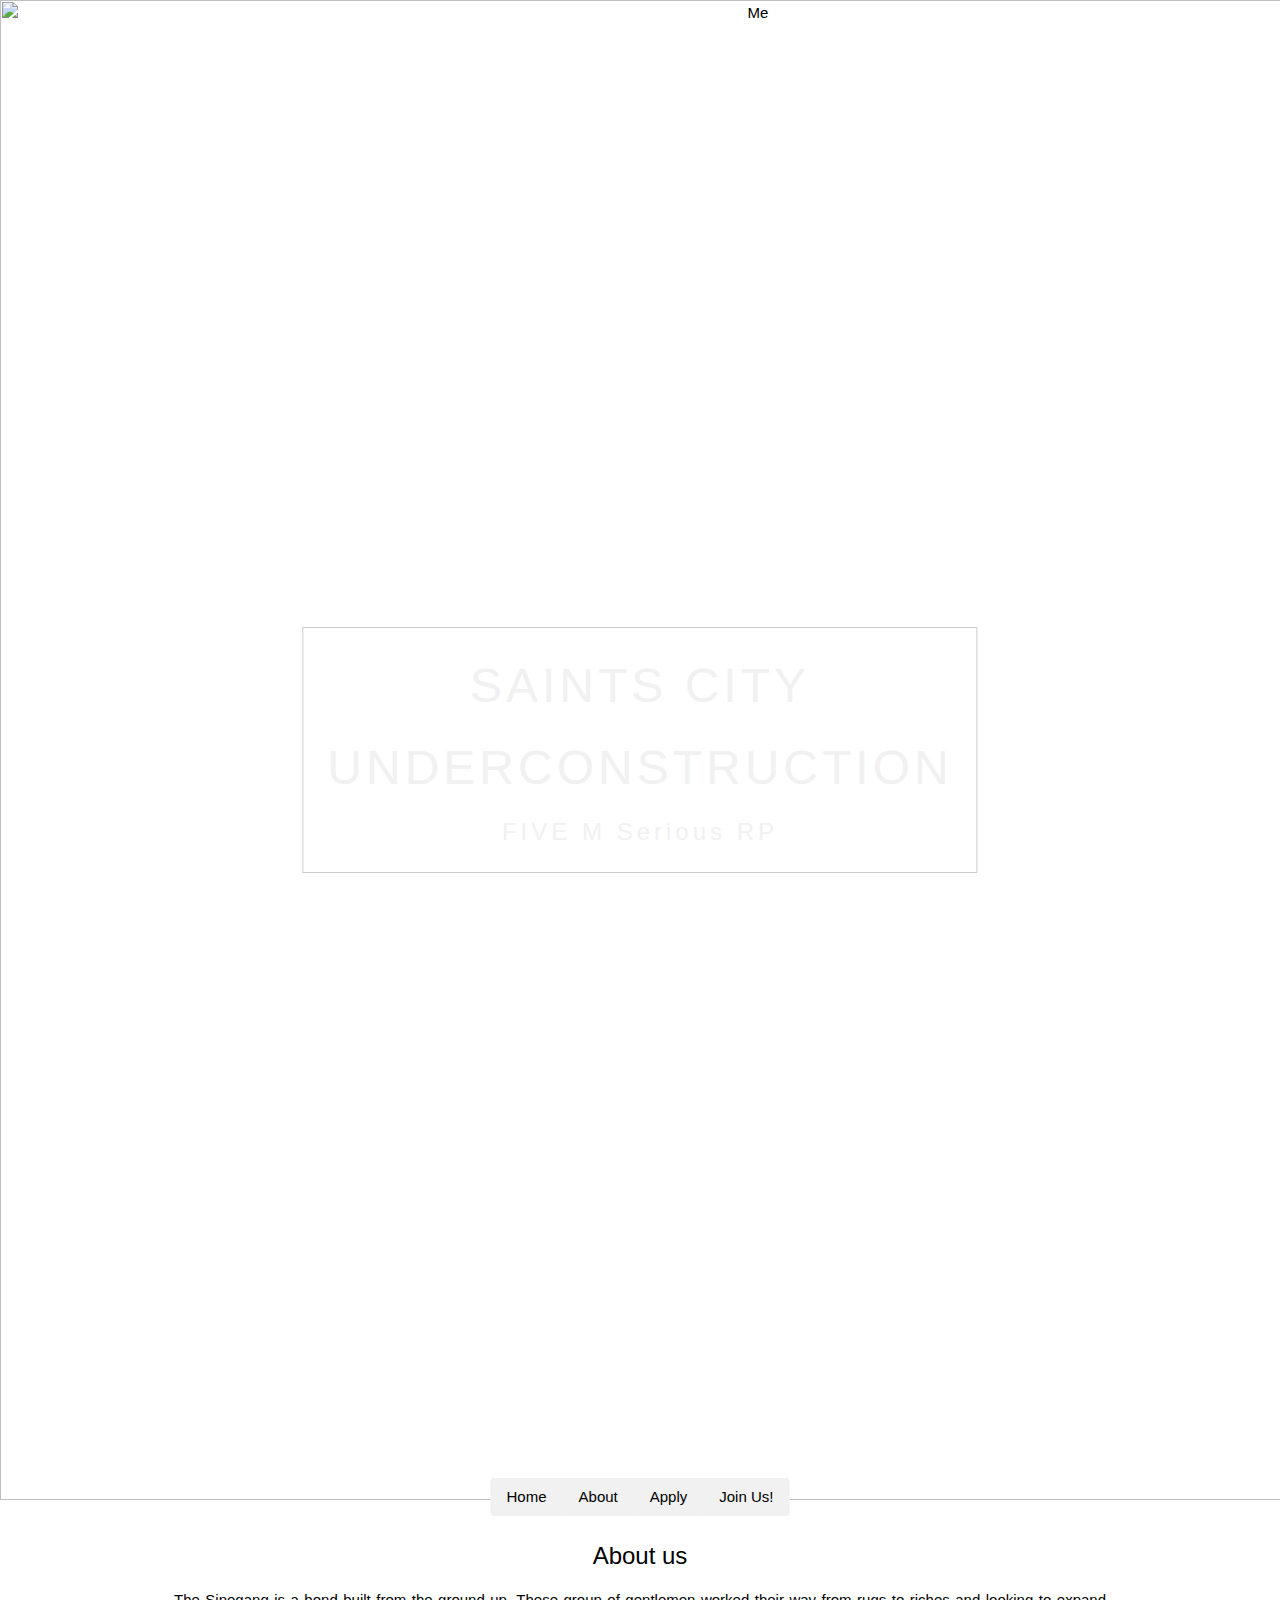
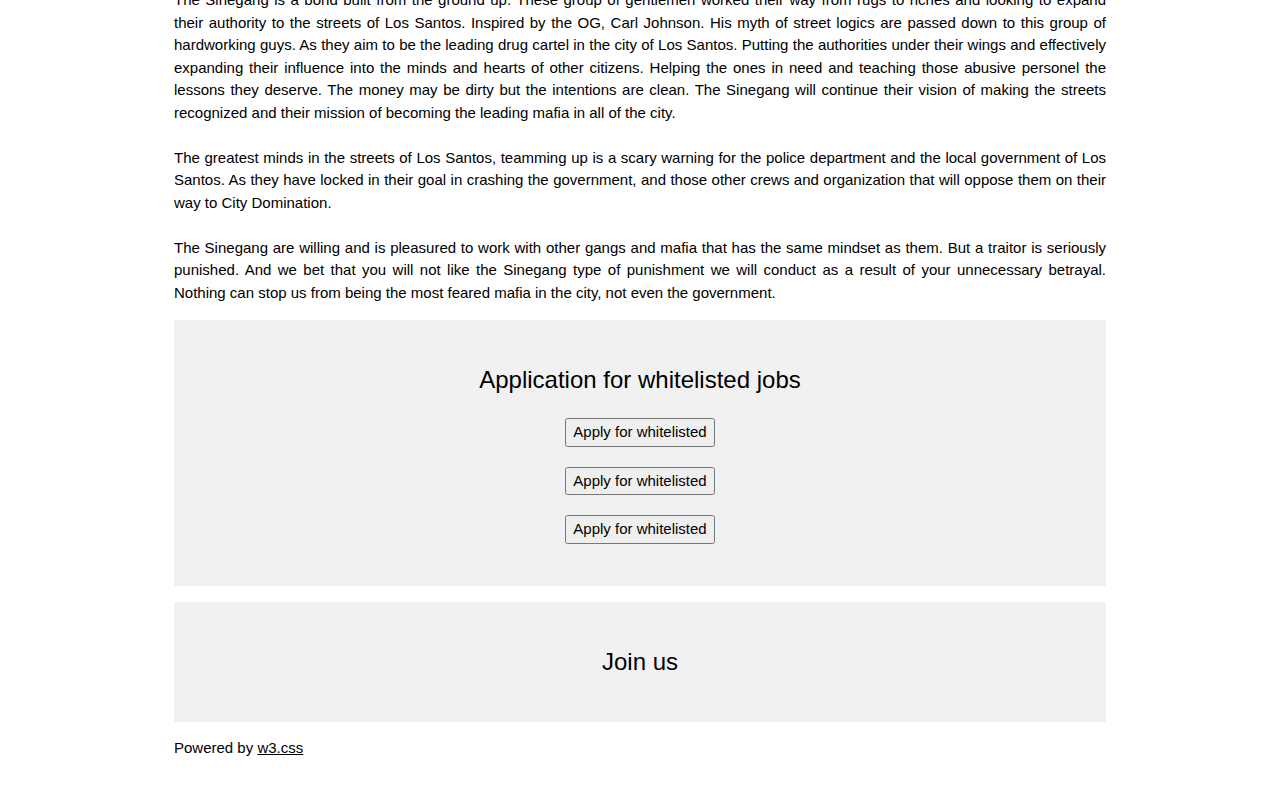
==== saintscity/WebContent/index.html @ e5ba5dad "initial push" ====
<html lang="en">
   <title>Saints City RP</title>
   <meta charset="UTF-8">
   <meta name="viewport" content="width=device-width, initial-scale=1">
   <link rel="stylesheet" href="https://www.w3schools.com/w3css/4/w3.css">
   <head>
   
   	  
   	  
   	  
      <script src="lib/widgetlib.js"></script>
      <script src="lib/jquery-3.3.1.min.js"></script>
      <script src="lib/jquery-ui-1.12.1/jquery-ui.min.js"></script>
      <script src="lib/widgetlib.js"></script>
      <script src="lib/jquery-ui-touch-punch/jquery.ui.touch-punch.min.js"></script>
      <script src="lib/Chosen/chosen.jquery.js"></script>
      
      <style type="text/css">
      	.sample {
      		margin: 10px;
      		cursor: pointer;
      	}
      	
      </style>
      	
   </head>
   <body>
      <!-- Header -->
      <header class="w3-display-container w3-content w3-center" style="max-width:1500px">
         <img class="w3-image" src="https://drive.google.com/uc?id=1EUjBGVqBObC0L2kFwievR2y4BGsKdAeW" alt="Me" width="1500" height="600">
         <div class="w3-display-middle w3-padding-large w3-border w3-wide w3-text-light-grey w3-center">
            <h1 class="w3-hide-medium w3-hide-small w3-xxxlarge">SAINTS CITY</h1>
            <h1 class="w3-hide-medium w3-hide-small w3-xxxlarge">UNDERCONSTRUCTION</h1>
            <h5 class="w3-hide-large" style="white-space:nowrap">SAINTS CITY</h5>
            <h5 class="w3-hide-large" style="white-space:nowrap">UNDERCONSTRUCTION</h5>
            <h3 class="w3-hide-medium w3-hide-small">FIVE M Serious RP</h3>
         </div>
         <!-- Navbar (placed at the bottom of the header image) -->
         <div class="w3-bar w3-light-grey w3-round w3-display-bottommiddle w3-hide-small" style="bottom:-16px">
            <a href="#" class="w3-bar-item w3-button">Home</a>
            <a href="#about" class="w3-bar-item w3-button">About</a>
            <a href="#apply" class="w3-bar-item w3-button">Apply</a>
            <a href="#join" class="w3-bar-item w3-button">Join Us!</a>
         </div>
      </header>
      <!-- Navbar on small screens -->
      <div class="w3-center w3-light-grey w3-padding-16 w3-hide-large w3-hide-medium">
         <div class="w3-bar w3-light-grey">
            <a href="#" class="w3-bar-item w3-button">Home</a>
            <a href="#about" class="w3-bar-item w3-button">About us</a>
            <a href="#apply" class="w3-bar-item w3-button">Apply</a>
            <a href="#join" class="w3-bar-item w3-button">Join Us!</a>
         </div>
      </div>
      <!-- Page content -->
      <div class="w3-content w3-padding-large w3-margin-top" id="about">
      <!-- About -->
      <h3 class="w3-center">About us</h3>
      <div class="w3-center">
         <p class="w3-justify">
            The Sinegang is a bond built from the ground up. These group of gentlemen worked their way from rugs to riches and looking to expand their authority to the streets of Los Santos. Inspired by the OG, Carl Johnson. His myth of street logics are passed down to this group of hardworking guys. As they aim to be the leading drug cartel in the city of Los Santos. Putting the authorities under their wings and effectively expanding their influence into the minds and hearts of other citizens. Helping the ones in need and teaching those abusive personel the lessons they deserve. The money may be dirty but the intentions are clean. The Sinegang will continue their vision of making the streets recognized and their mission of becoming the leading mafia in all of the city. 
            <br>
            <br>
            The greatest minds in the streets of Los Santos, teamming up is a scary warning for the police department and the local government of Los Santos. As they have locked in their goal in crashing the government, and those other crews and organization that will oppose them on their way to City Domination. 
            <br>
            <br>
            The Sinegang are willing and is pleasured to work with other gangs and mafia that has the same mindset as them. But a traitor is seriously punished. And we bet that you will not like the Sinegang type of punishment we will conduct as a result of your unnecessary betrayal. Nothing can stop us from being the most feared mafia in the city, not even the government.
         </p>
      </div>
      <!-- Apply -->
      <div class="w3-light-grey w3-padding-large w3-padding-32 w3-margin-top" id="apply">
         <h3 class="w3-center">Application for whitelisted jobs</h3>
         <div class="w3-center">
            <a href='https://docs.google.com/forms/d/e/1FAIpQLSdwjwwg0X5Z153U3keRCNh73ZsajVVJF04bUUjPUdU4mx7iNg/viewform?usp=pp_url' target="_blank">
            <button class="sample">Apply for whitelisted</button>
            </a>
         </div>
         <div class="w3-center">
            <a href='https://docs.google.com/forms/d/e/1FAIpQLSdwjwwg0X5Z153U3keRCNh73ZsajVVJF04bUUjPUdU4mx7iNg/viewform?usp=pp_url' target="_blank">
            <button class="sample">Apply for whitelisted</button>
            </a>
         </div>
         <div class="w3-center">
            <a href='https://docs.google.com/forms/d/e/1FAIpQLSdwjwwg0X5Z153U3keRCNh73ZsajVVJF04bUUjPUdU4mx7iNg/viewform?usp=pp_url' target="_blank">
            <button class="sample">Apply for whitelisted</button>
            </a>
         </div>
      </div>
      <!-- Contact -->
      <div class="w3-center w3-light-grey w3-padding-large w3-padding-32 w3-margin-top" id="join">
         <h3 class="w3-center">Join us</h3>
          <a href='http://www.discord.com' target="_blank">
            <img alt="" src="https://drive.google.com/uc?id=1LdDEnan9YDxnK6wkz54i5a6nBoKxzpyU">
          </a>
      </div>
      <p>Powered by <a href="https://www.w3schools.com/w3css/default.asp" target="_blank" class="w3-hover-text-green">w3.css</a></p>
      <!-- End page content -->
   </body>
</html>
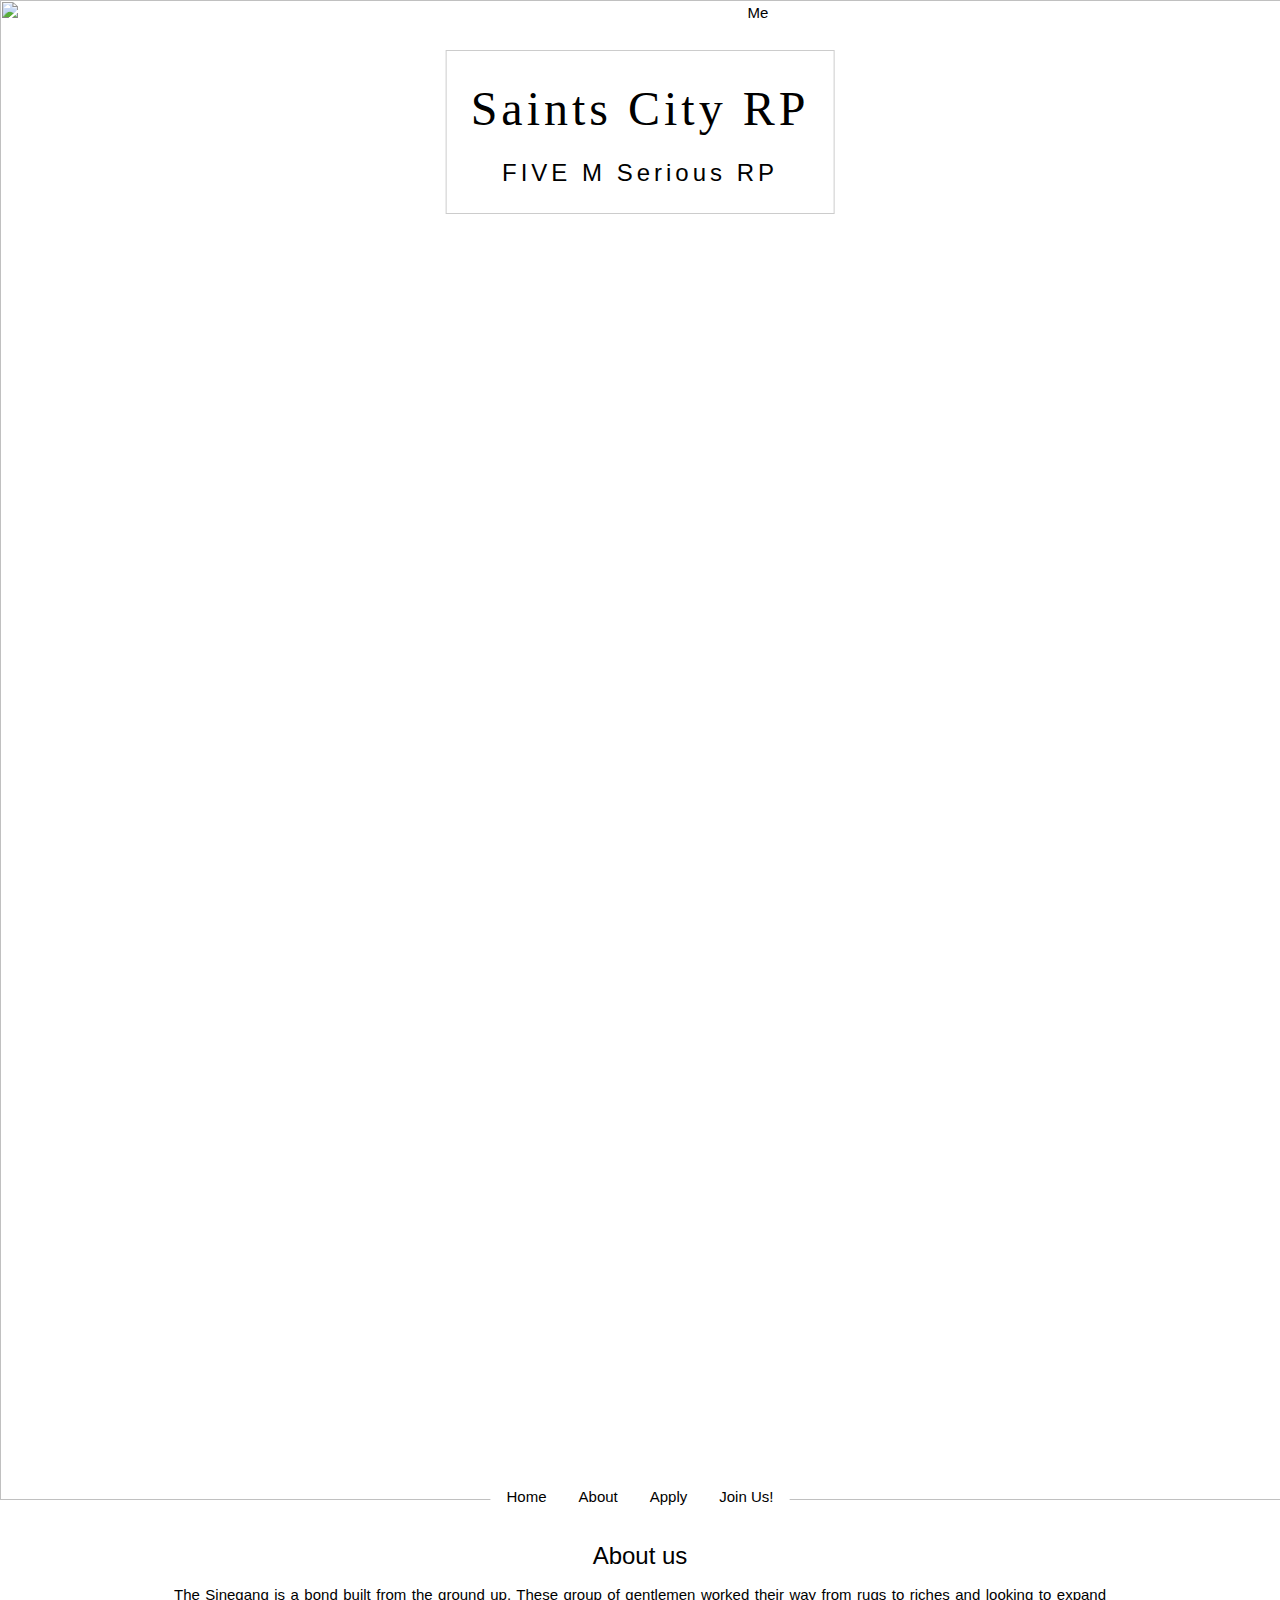
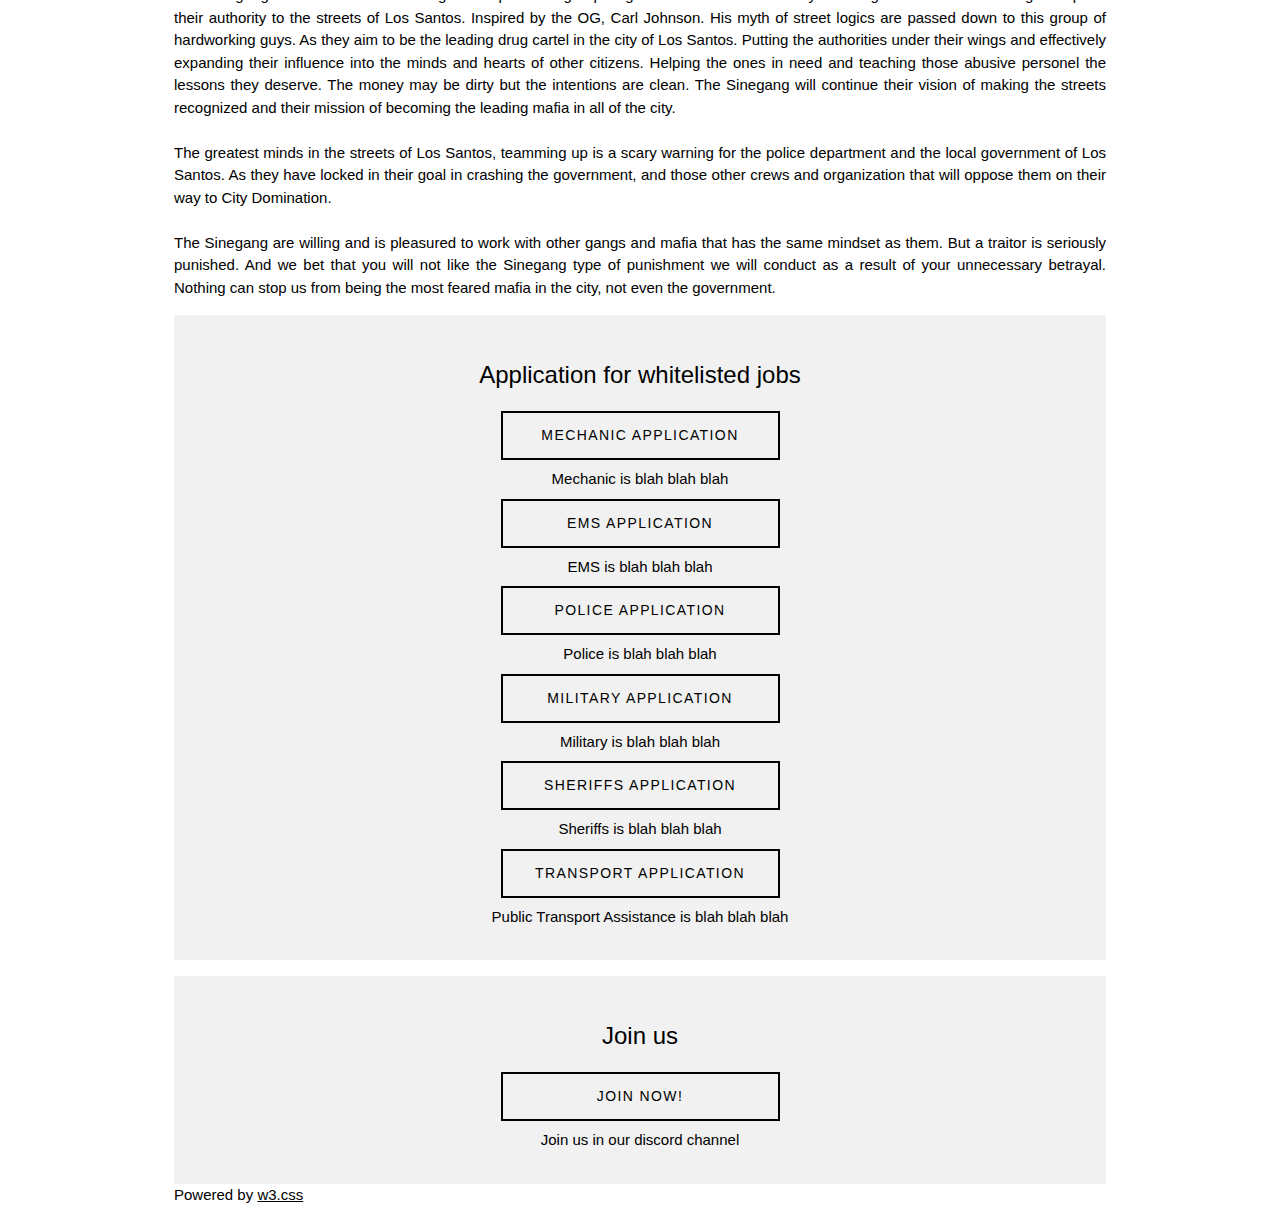
==== commit 09b63b74: "push" ====
--- a/saintscity/WebContent/index.html
+++ b/saintscity/WebContent/index.html
@@ -4,41 +4,157 @@
    <meta name="viewport" content="width=device-width, initial-scale=1">
    <link rel="stylesheet" href="https://www.w3schools.com/w3css/4/w3.css">
    <head>
-   
-   	  
-   	  
-   	  
       <script src="lib/widgetlib.js"></script>
       <script src="lib/jquery-3.3.1.min.js"></script>
       <script src="lib/jquery-ui-1.12.1/jquery-ui.min.js"></script>
       <script src="lib/widgetlib.js"></script>
       <script src="lib/jquery-ui-touch-punch/jquery.ui.touch-punch.min.js"></script>
       <script src="lib/Chosen/chosen.jquery.js"></script>
-      
       <style type="text/css">
-      	.sample {
-      		margin: 10px;
-      		cursor: pointer;
-      	}
-      	
+         .sample {
+         margin: 10px;
+         cursor: pointer;
+         }
+         
+         .perfect-fit {
+          	background: url("https://cdn.hipwallpaper.com/i/64/95/nTvi12.jpg") no-repeat center center fixed; 
+  			-webkit-background-size: cover;
+ 			-moz-background-size: cover;
+  			-o-background-size: cover;
+  			background-size: cover;
+  			opacity: 0.5;
+  			}
+  		.add-margin-top {
+  			margin-top:50px}
+  			* {
+  margin: 0;
+  padding: 0;
+}
+
+html,
+body {
+  box-sizing: border-box;
+  height: 100%;
+  width: 100%;
+}
+
+body {
+  background: #FFF;
+  font-family: 'Noto Sans JP', sans-serif;
+  font-weight: 400;
+}
+
+.buttons {
+  display: flex;
+  flex-direction: row;
+      flex-wrap: wrap;
+  justify-content: center;
+  text-align: center;
+  width: 100%;
+  height: 100%;
+  margin: 0 auto;
+/*   padding: 2em 0em; */
+}
+
+.container {
+  align-items: center;
+  display: flex;
+  flex-direction: column;
+  justify-content: center;
+  text-align: center;
+  background-color: #FFF;
+  padding:  40px 0px;
+  width: 240px;
+}
+
+h1,h5 {
+  text-shadow: 2px 1px white;
+  font-family: Segoe Script;
+}
+
+
+.btn {
+  letter-spacing: 0.1em;
+  cursor: pointer;
+  font-size: 14px;
+  font-weight: 400;
+  line-height: 45px;
+  max-width: 275px;
+  position: relative;
+  text-decoration: none;
+  text-transform: uppercase;
+  padding: 0 15px;
+  width: 100%;
+  margin: 10px 0;
+}
+.btn:hover {
+  text-decoration: none;
+}
+
+/*btn_background*/
+.effect04 {
+  --uismLinkDisplay: var(--smLinkDisplay, inline-flex);
+  display: var(--uismLinkDisplay);
+  color: #000;
+  outline: solid  2px #000;
+  position: relative;
+  transition-duration: 0.4s;
+  overflow: hidden;
+}
+
+.effect04::before,
+.effect04 span{
+    margin: 0 auto;
+	transition-timing-function: cubic-bezier(0.86, 0, 0.07, 1);
+	transition-duration: 0.4s;
+}
+
+/* 文字1を上に */
+.effect04:hover{
+
+  background-color: #000;
+}
+
+/* HOVERしたら文字1を上に */
+.effect04:hover span{
+  -webkit-transform: translateY(-400%) scale(-0.1,20);
+          transform: translateY(-400%) scale(-0.1,20);
+}
+
+/*文字2*/
+.effect04::before{
+  content: attr(data-sm-link-text);
+	color: #FFF;
+  position: absolute;
+  left: 0;
+  right: 0;
+  margin: auto;
+  -webkit-transform: translateY(500%) scale(-0.1,20);
+          transform: translateY(500%) scale(-0.1,20);
+}
+
+/* HOVERしたら文字2を上に */
+.effect04:hover::before{
+  letter-spacing: 0.05em;
+  -webkit-transform: translateY(0) scale(1,1);
+          transform: translateY(0) scale(1,1);
+}
+  			
       </style>
-      	
    </head>
    <body>
       <!-- Header -->
       <header class="w3-display-container w3-content w3-center" style="max-width:1500px">
          <img class="w3-image" src="https://drive.google.com/uc?id=1EUjBGVqBObC0L2kFwievR2y4BGsKdAeW" alt="Me" width="1500" height="600">
-         <div class="w3-display-middle w3-padding-large w3-border w3-wide w3-text-light-grey w3-center">
-            <h1 class="w3-hide-medium w3-hide-small w3-xxxlarge">SAINTS CITY</h1>
-            <h1 class="w3-hide-medium w3-hide-small w3-xxxlarge">UNDERCONSTRUCTION</h1>
-            <h5 class="w3-hide-large" style="white-space:nowrap">SAINTS CITY</h5>
-            <h5 class="w3-hide-large" style="white-space:nowrap">UNDERCONSTRUCTION</h5>
+         <div class="add-margin-top w3-display-topmiddle w3-padding-large w3-border w3-wide w3-text-black w3-center">
+            <h1 class="w3-hide-medium w3-hide-small w3-xxxlarge">Saints City RP</h1>
+            <h5 class="w3-hide-large" style="white-space:nowrap">Saints City RP</h5>
             <h3 class="w3-hide-medium w3-hide-small">FIVE M Serious RP</h3>
          </div>
          <!-- Navbar (placed at the bottom of the header image) -->
-         <div class="w3-bar w3-light-grey w3-round w3-display-bottommiddle w3-hide-small" style="bottom:-16px">
+         <div class="w3-bar w3-white w3-round w3-display-bottommiddle w3-hide-small" style="bottom:-16px">
             <a href="#" class="w3-bar-item w3-button">Home</a>
-            <a href="#about" class="w3-bar-item w3-button">About</a>
+            <a href="#about" class="w3-bar-item w3-button ">About</a>
             <a href="#apply" class="w3-bar-item w3-button">Apply</a>
             <a href="#join" class="w3-bar-item w3-button">Join Us!</a>
          </div>
@@ -70,30 +186,73 @@
       <!-- Apply -->
       <div class="w3-light-grey w3-padding-large w3-padding-32 w3-margin-top" id="apply">
          <h3 class="w3-center">Application for whitelisted jobs</h3>
+         
          <div class="w3-center">
-            <a href='https://docs.google.com/forms/d/e/1FAIpQLSdwjwwg0X5Z153U3keRCNh73ZsajVVJF04bUUjPUdU4mx7iNg/viewform?usp=pp_url' target="_blank">
-            <button class="sample">Apply for whitelisted</button>
-            </a>
-         </div>
+            <a href="https://docs.google.com/forms/d/e/1FAIpQLSdwjwwg0X5Z153U3keRCNh73ZsajVVJF04bUUjPUdU4mx7iNg/viewform?usp=pp_url" class="btn effect04" 
+            data-sm-link-text="Apply as Mech" target="_blank">
+            <span>Mechanic Application</span>
+            </a>
+            <br>Mechanic is blah blah blah
+         </div>
+         
+          <div class="w3-center">
+            <a href="https://docs.google.com/forms/d/e/1FAIpQLSdwjwwg0X5Z153U3keRCNh73ZsajVVJF04bUUjPUdU4mx7iNg/viewform?usp=pp_url" class="btn effect04" 
+            data-sm-link-text="Apply as EMS" target="_blank">
+            <span>EMS Application</span>
+            </a>
+            <br> EMS is blah blah blah
+         </div>
+         
+          <div class="w3-center">
+            <a href="https://docs.google.com/forms/d/e/1FAIpQLSdwjwwg0X5Z153U3keRCNh73ZsajVVJF04bUUjPUdU4mx7iNg/viewform?usp=pp_url" class="btn effect04" 
+            data-sm-link-text="Apply as Police" target="_blank">
+            <span>Police Application</span>
+            </a>
+            <br> Police is blah blah blah
+         </div>
+         
+          <div class="w3-center">
+            <a href="https://docs.google.com/forms/d/e/1FAIpQLSdwjwwg0X5Z153U3keRCNh73ZsajVVJF04bUUjPUdU4mx7iNg/viewform?usp=pp_url" class="btn effect04" 
+            data-sm-link-text="Apply as Militar" target="_blank">
+            <span>Military Application</span>
+            </a>
+            <br> Military is blah blah blah
+         </div>
+         
+          <div class="w3-center">
+            <a href="https://docs.google.com/forms/d/e/1FAIpQLSdwjwwg0X5Z153U3keRCNh73ZsajVVJF04bUUjPUdU4mx7iNg/viewform?usp=pp_url" class="btn effect04" 
+            data-sm-link-text="Apply as sherrif" target="_blank">
+            <span>Sheriffs Application</span>
+            </a>
+            <br>  Sheriffs is blah blah blah
+         </div>
+         
          <div class="w3-center">
-            <a href='https://docs.google.com/forms/d/e/1FAIpQLSdwjwwg0X5Z153U3keRCNh73ZsajVVJF04bUUjPUdU4mx7iNg/viewform?usp=pp_url' target="_blank">
-            <button class="sample">Apply for whitelisted</button>
-            </a>
-         </div>
-         <div class="w3-center">
-            <a href='https://docs.google.com/forms/d/e/1FAIpQLSdwjwwg0X5Z153U3keRCNh73ZsajVVJF04bUUjPUdU4mx7iNg/viewform?usp=pp_url' target="_blank">
-            <button class="sample">Apply for whitelisted</button>
-            </a>
+            <a href="https://docs.google.com/forms/d/e/1FAIpQLSdwjwwg0X5Z153U3keRCNh73ZsajVVJF04bUUjPUdU4mx7iNg/viewform?usp=pp_url" class="btn effect04" 
+            data-sm-link-text="Apply as operator" target="_blank">
+            <span>Transport Application</span>
+            </a>
+           <br>  Public Transport Assistance is blah blah blah
          </div>
       </div>
       <!-- Contact -->
       <div class="w3-center w3-light-grey w3-padding-large w3-padding-32 w3-margin-top" id="join">
          <h3 class="w3-center">Join us</h3>
-          <a href='http://www.discord.com' target="_blank">
-            <img alt="" src="https://drive.google.com/uc?id=1LdDEnan9YDxnK6wkz54i5a6nBoKxzpyU">
-          </a>
+         
+         <div class="w3-center">
+	         <a href="https://discord.gg/FGYccHx" target="_blank">
+	         <img alt="" src="https://drive.google.com/uc?id=1LdDEnan9YDxnK6wkz54i5a6nBoKxzpyU">
+	         </a><br>
+            <a href="https://discord.gg/FGYccHx" class="btn effect04" 
+            data-sm-link-text="Click to join us in discord" target="_blank">
+            <span>JOIN NOW!</span>
+            </a>
+            <br> Join us in our discord channel
+         </div>
+          
+         </a>
       </div>
       <p>Powered by <a href="https://www.w3schools.com/w3css/default.asp" target="_blank" class="w3-hover-text-green">w3.css</a></p>
       <!-- End page content -->
    </body>
-</html>+</html> 